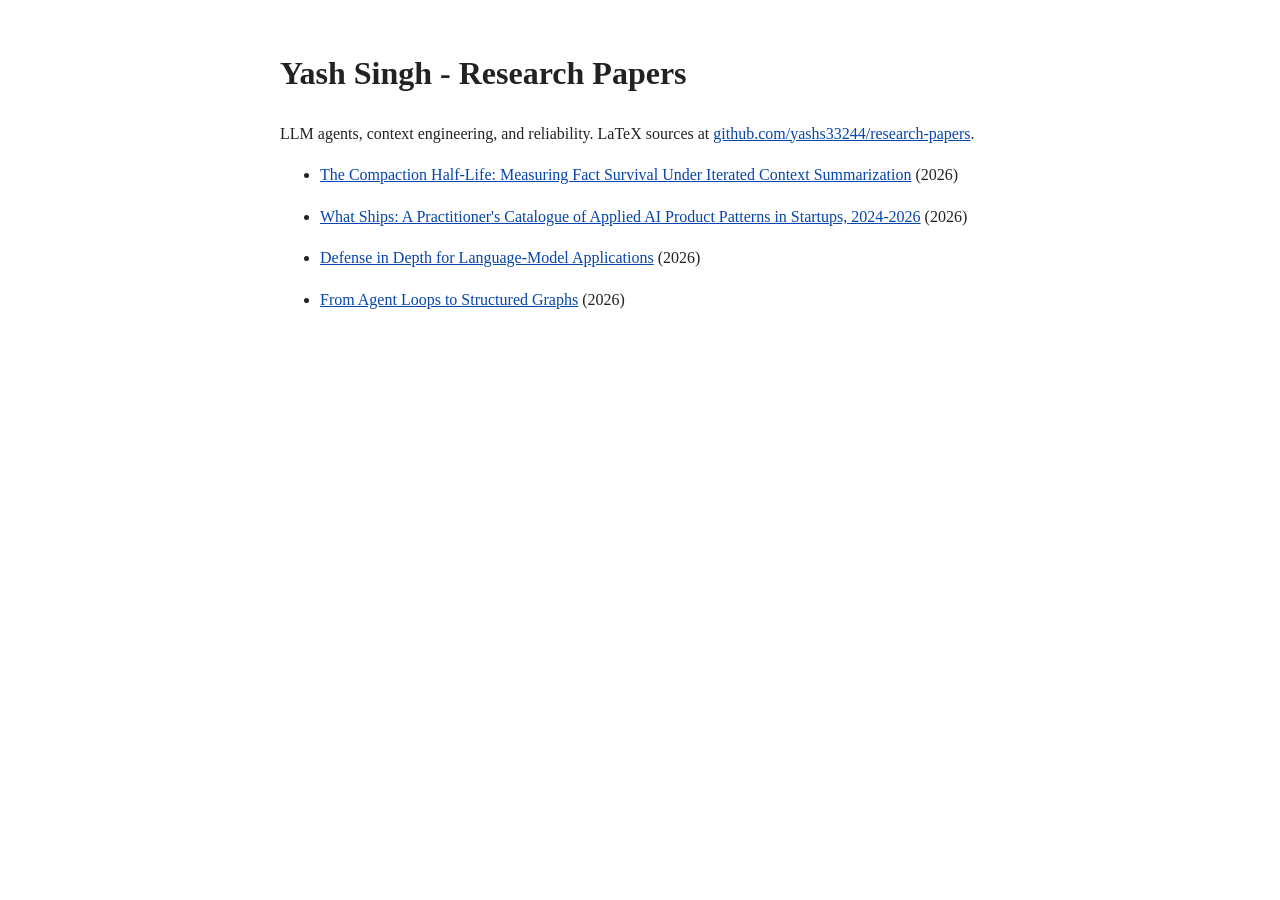
==== docs/index.html @ 05b8ad7f "add readme and pages site" ====
<!DOCTYPE html>
<html lang="en">
<head>
<meta charset="utf-8">
<title>Yash Singh - Research Papers</title>
<meta name="description" content="Research papers by Yash Singh: LLM agents, context engineering, reliability.">
<style>body{font-family:Georgia,serif;max-width:720px;margin:3rem auto;padding:0 1rem;line-height:1.6;color:#222}a{color:#0645ad}li{margin-bottom:1rem}</style>
</head>
<body>
<h1>Yash Singh - Research Papers</h1>
<p>LLM agents, context engineering, and reliability. LaTeX sources at <a href="https://github.com/yashs33244/research-papers">github.com/yashs33244/research-papers</a>.</p>
<ul>
<li><a href="compaction-half-life/">The Compaction Half-Life: Measuring Fact Survival Under Iterated Context Summarization</a> (2026)</li>
<li><a href="applied-ai-patterns/">What Ships: A Practitioner's Catalogue of Applied AI Product Patterns in Startups, 2024-2026</a> (2026)</li>
<li><a href="llm-defense-in-depth/">Defense in Depth for Language-Model Applications</a> (2026)</li>
<li><a href="graph-scheduled-agents/">From Agent Loops to Structured Graphs</a> (2026)</li>
</ul>
</body>
</html>
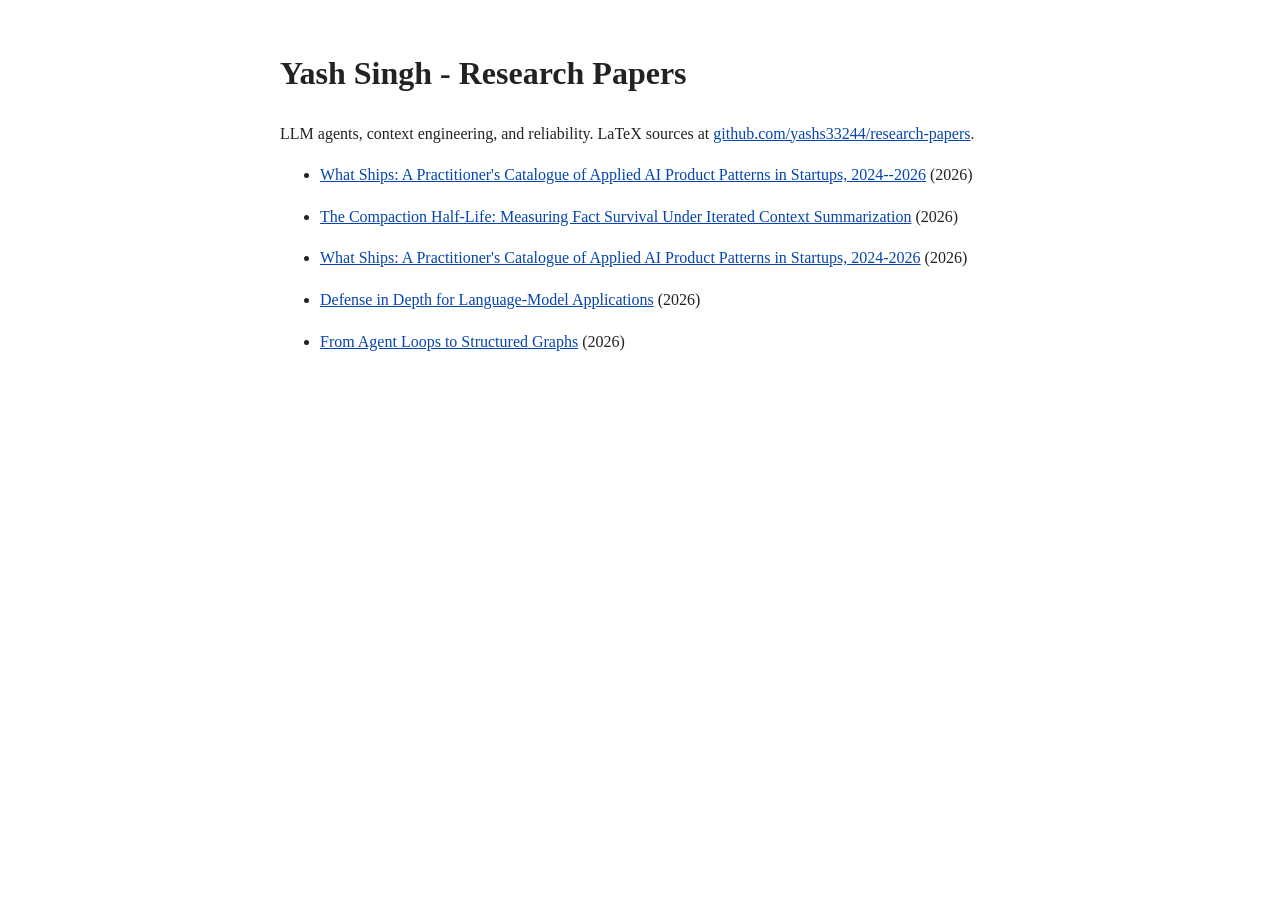
==== commit 961ee5b9: "add paper: what-ships-a-practitioner-s-catalogue-of-applied-ai-product" ====
--- a/docs/index.html
+++ b/docs/index.html
@@ -10,6 +10,7 @@
 <h1>Yash Singh - Research Papers</h1>
 <p>LLM agents, context engineering, and reliability. LaTeX sources at <a href="https://github.com/yashs33244/research-papers">github.com/yashs33244/research-papers</a>.</p>
 <ul>
+<li><a href="what-ships-a-practitioner-s-catalogue-of-applied-ai-product/">What Ships: A Practitioner's Catalogue of Applied AI Product Patterns in Startups, 2024--2026</a> (2026)</li>
 <li><a href="compaction-half-life/">The Compaction Half-Life: Measuring Fact Survival Under Iterated Context Summarization</a> (2026)</li>
 <li><a href="applied-ai-patterns/">What Ships: A Practitioner's Catalogue of Applied AI Product Patterns in Startups, 2024-2026</a> (2026)</li>
 <li><a href="llm-defense-in-depth/">Defense in Depth for Language-Model Applications</a> (2026)</li>
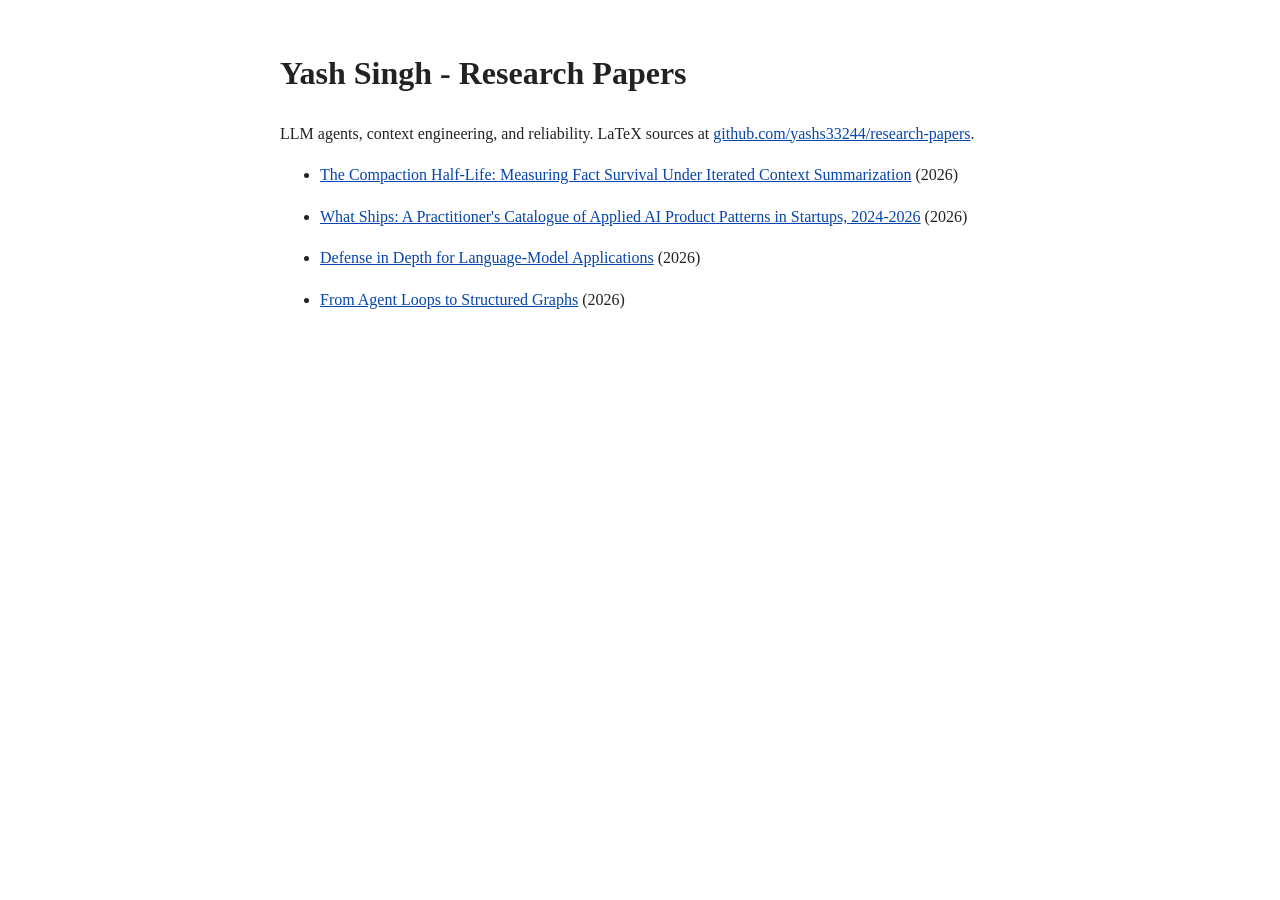
==== commit d82b2e22: "remove duplicate what-ships entry" ====
--- a/docs/index.html
+++ b/docs/index.html
@@ -10,7 +10,6 @@
 <h1>Yash Singh - Research Papers</h1>
 <p>LLM agents, context engineering, and reliability. LaTeX sources at <a href="https://github.com/yashs33244/research-papers">github.com/yashs33244/research-papers</a>.</p>
 <ul>
-<li><a href="what-ships-a-practitioner-s-catalogue-of-applied-ai-product/">What Ships: A Practitioner's Catalogue of Applied AI Product Patterns in Startups, 2024--2026</a> (2026)</li>
 <li><a href="compaction-half-life/">The Compaction Half-Life: Measuring Fact Survival Under Iterated Context Summarization</a> (2026)</li>
 <li><a href="applied-ai-patterns/">What Ships: A Practitioner's Catalogue of Applied AI Product Patterns in Startups, 2024-2026</a> (2026)</li>
 <li><a href="llm-defense-in-depth/">Defense in Depth for Language-Model Applications</a> (2026)</li>
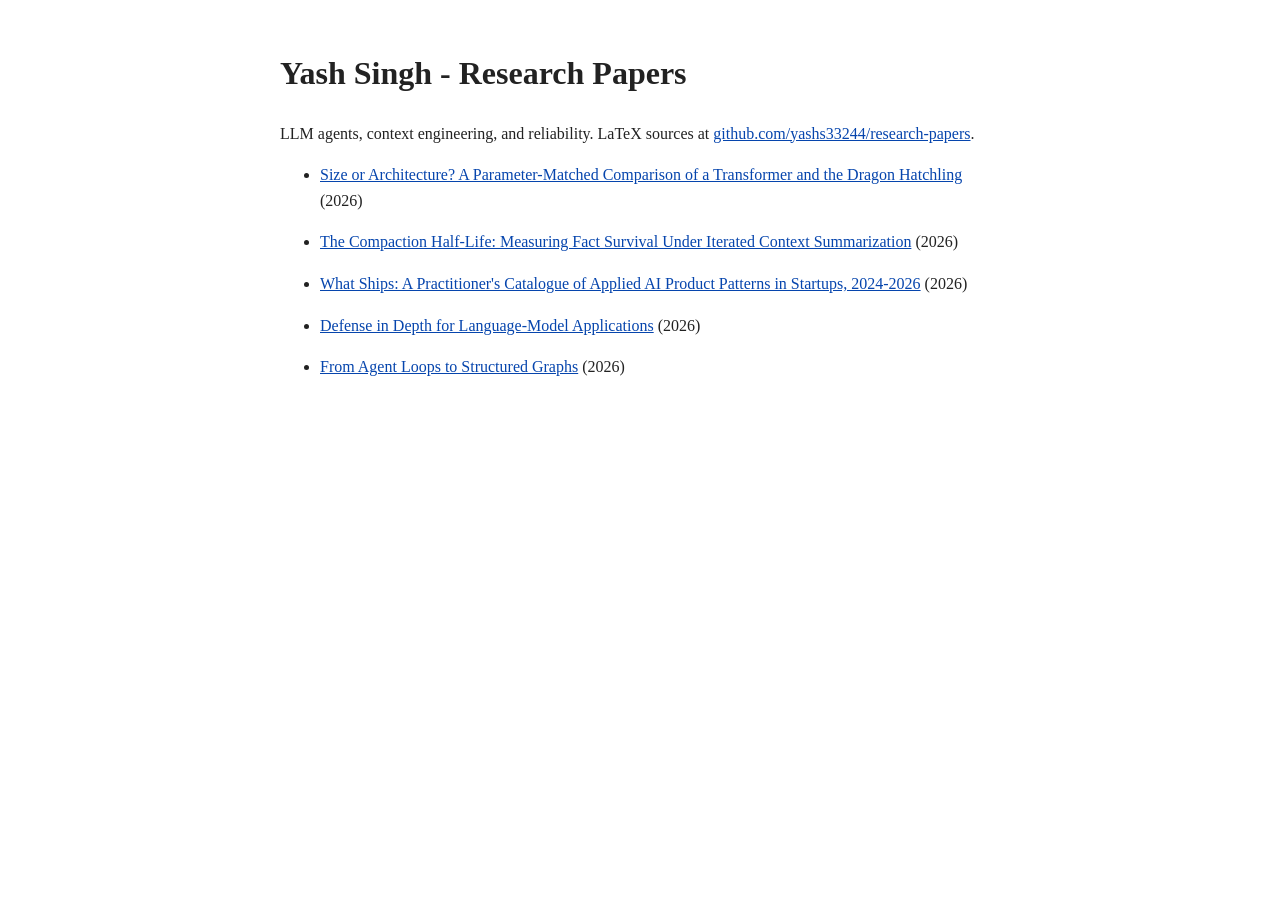
==== commit a2e335ef: "Publish nano-gpt-vs-bdh to the site index and README" ====
--- a/docs/index.html
+++ b/docs/index.html
@@ -10,6 +10,7 @@
 <h1>Yash Singh - Research Papers</h1>
 <p>LLM agents, context engineering, and reliability. LaTeX sources at <a href="https://github.com/yashs33244/research-papers">github.com/yashs33244/research-papers</a>.</p>
 <ul>
+<li><a href="nano-gpt-vs-bdh/">Size or Architecture? A Parameter-Matched Comparison of a Transformer and the Dragon Hatchling</a> (2026)</li>
 <li><a href="compaction-half-life/">The Compaction Half-Life: Measuring Fact Survival Under Iterated Context Summarization</a> (2026)</li>
 <li><a href="applied-ai-patterns/">What Ships: A Practitioner's Catalogue of Applied AI Product Patterns in Startups, 2024-2026</a> (2026)</li>
 <li><a href="llm-defense-in-depth/">Defense in Depth for Language-Model Applications</a> (2026)</li>
